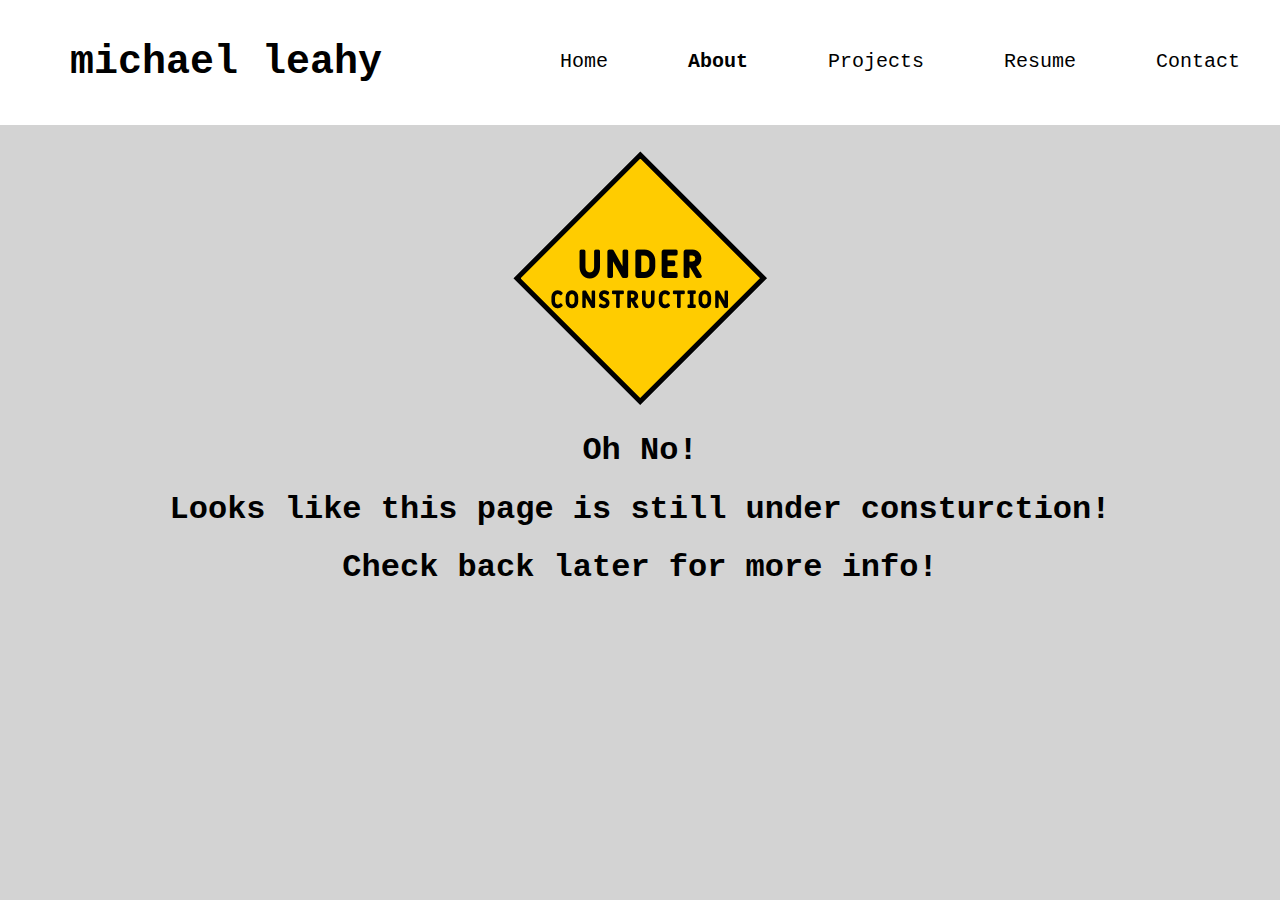
==== about.html @ 7ef4ae98 "Added project files" ====
<!DOCTYPE html>
<html lang="en">
<head>
    <meta charset="UTF-8">
    <meta http-equiv="X-UA-Compatible" content="IE=edge">
    <meta name="viewport" content="width=device-width, initial-scale=1.0">
    <title>My Website: About</title>
    <link rel="stylesheet" href="navbar_style.css">

</head>
<body>

    <div class="container">

        <ul class="navbar">
            <li id="name" style="float: left;">michael leahy</li>
            <li><a href="contact.html">Contact</a></li>
            <li><a href="resume.html">Resume</a></li>
            <li><a href="projects.html">Projects</a></li>
            <li class="active"><a href="#">About</a></li>
            <li><a href="index.html">Home</a></li>
        </ul>

        <div class="construction_message">
            <img src="images/underConstructionIcon.png" alt="Under Construction">
            <h1>Oh No!</h1>
            <h1>Looks like this page is still under consturction!</h1>
            <h1>Check back later for more info!</h1>
        </div>

    </div>

</body>
</html>
---- navbar_style.css ----
body {
  padding: 0;
  margin: 0;
  background-color: lightgrey;
  font-family: 'Courier New', Courier, monospace;
  overflow-y: scroll;
}
  
.navbar {
  list-style-type: none;
  margin: 0;
  padding: 0;
  overflow: hidden;
  background-color: #fff;
  position: fixed;
  top: 0;
  left: 0;
  width: 100%;
}
  
#name {
  display: block;
  color: black;
  text-align: center;
  padding: 40px 70px;
  text-decoration: none;
  font-size: 40px;
  font-weight: bolder;
}
  
li {
  float: right;
}

li a {
  display: block;
  color: black;
  text-align: center;
  padding: 50px 40px;
  text-decoration: none;
  font-size: 20px;
}
  
li a:hover {
  text-decoration: underline;
}
  
.active {
  font-weight: bolder;
}

.construction_message {
  padding-top: 150px;
  text-align: center;
}
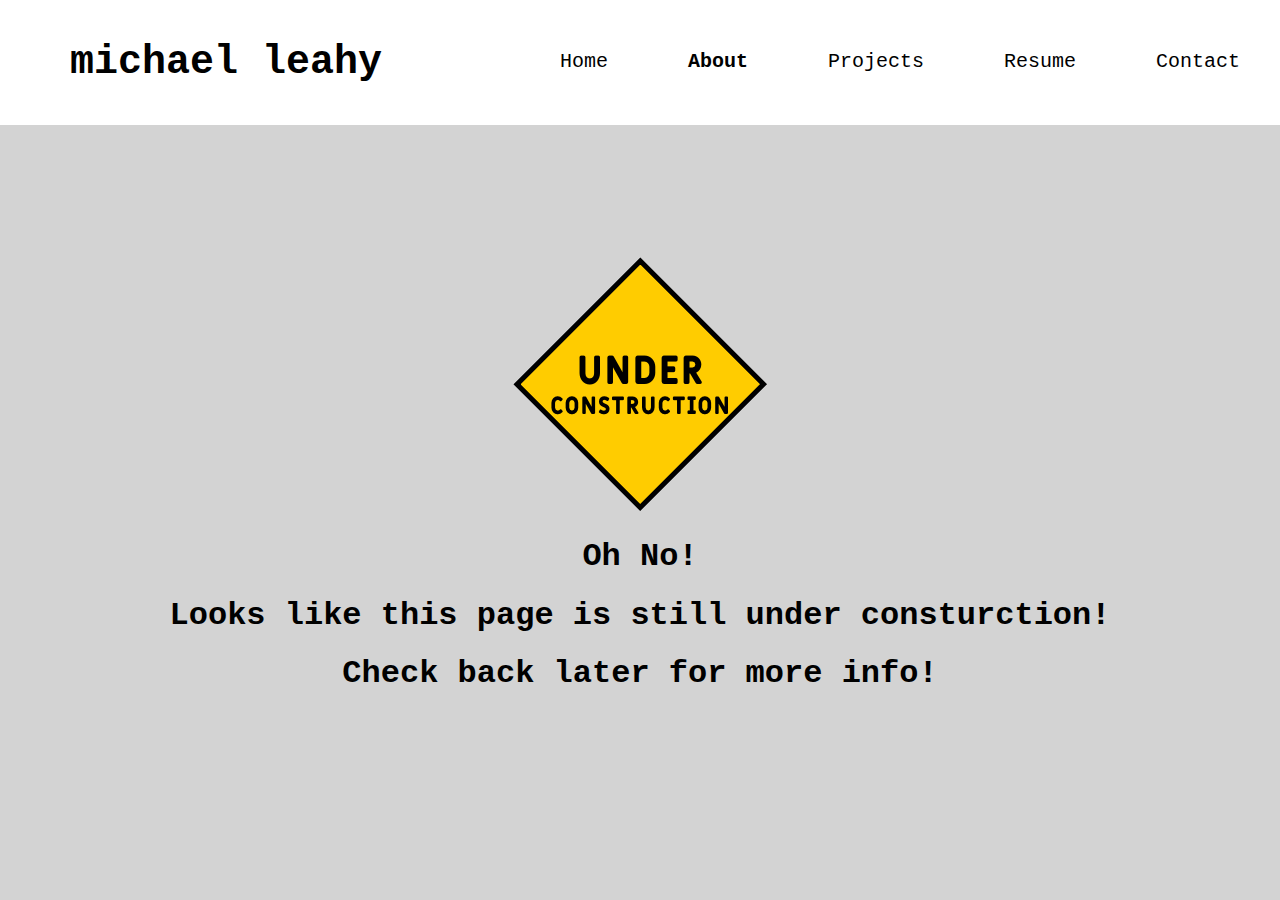
==== commit 53be7557: "Updated project files" ====
--- a/about.html
+++ b/about.html
@@ -4,8 +4,9 @@
     <meta charset="UTF-8">
     <meta http-equiv="X-UA-Compatible" content="IE=edge">
     <meta name="viewport" content="width=device-width, initial-scale=1.0">
-    <title>My Website: About</title>
+    <title>About</title>
     <link rel="stylesheet" href="navbar_style.css">
+    <script src="script.js"></script>
 
 </head>
 <body>
@@ -21,6 +22,21 @@
             <li><a href="index.html">Home</a></li>
         </ul>
 
+        <div id="mySidepanel" class="sidepanel">
+            <a href="javascript:void(0)" class="closebtn" onclick="closeNav()">&times;</a>
+            <a href="index.html">Home</a>
+            <a href="#" class="active">About</a>
+            <a href="projects.html">Projects</a>
+            <a href="resume.html">Resume</a>
+            <a href="contact.html">Contact</a>
+        </div>
+
+        <button id="menuButton" onclick="openNav()">&#9776</button>
+
+        <div>
+            <h2 id="pageTitle">About</h2>
+        </div>
+
         <div class="construction_message">
             <img src="images/underConstructionIcon.png" alt="Under Construction">
             <h1>Oh No!</h1>
--- a/navbar_style.css
+++ b/navbar_style.css
@@ -49,7 +49,124 @@
   font-weight: bolder;
 }
 
+#button {
+  display: none;
+}
+
 .construction_message {
   padding-top: 150px;
   text-align: center;
-}+}
+
+@media (max-width: 600px) {
+  body {
+    padding: 0;
+    margin: 0;
+    background-color: lightgrey;
+    font-family: 'Courier New', Courier, monospace;
+    overflow-y: scroll;
+  }
+
+  li {
+    display: none;
+  }
+    
+  #name {
+    margin: 0;
+    padding: 30px 0px;
+    overflow: hidden;
+    background-color: #fff;
+    position: fixed;
+    top: 0;
+    left: 0;
+    width: 100%;
+    display: block;
+    color: black;
+    text-align: center;
+    text-decoration: none;
+    font-size: 30px;
+    font-weight: bolder;
+  }
+
+  #page {
+    margin: 0;
+    padding: 10px 0px;
+    overflow: hidden;
+    background-color: gray;
+    position: fixed;
+    top: 90px;
+    left: 0;
+    width: 100%;
+    display: block;
+    color: black;
+    text-align: center;
+    text-decoration: none;
+    font-size: 20px;
+    font-weight: bolder;
+  }
+
+  #menuButton {
+    position: fixed;
+    top: 5%;
+    left: 90%
+  }
+
+    /* The sidepanel menu */
+  .sidepanel {
+    height: 100%; /* Specify a height */
+    width: 0; /* 0 width - change this with JavaScript */
+    position: fixed; /* Stay in place */
+    z-index: 1; /* Stay on top */
+    top: 0;
+    left: 0;
+    background-color: #111; /* Black*/
+    overflow-x: hidden; /* Disable horizontal scroll */
+    padding-top: 60px; /* Place content 60px from the top */
+    transition: 0.5s; /* 0.5 second transition effect to slide in the sidepanel */
+  }
+  
+  /* The sidepanel links */
+  .sidepanel a {
+    padding: 8px 8px 8px 32px;
+    text-decoration: none;
+    font-size: 25px;
+    text-align: center;
+    color: #818181;
+    display: block;
+    transition: 0.3s;
+  }
+  
+  /* When you mouse over the navigation links, change their color */
+  .sidepanel a:hover {
+    color: #f1f1f1;
+  }
+  
+  /* Position and style the close button (top right corner) */
+  .sidepanel .closebtn {
+    position: absolute;
+    top: 0;
+    right: 25px;
+    font-size: 36px;
+    margin-left: 50px;
+  }
+  
+  /* Style the button that is used to open the sidepanel */
+  #menuButton {
+    font-size: 20px;
+    cursor: pointer;
+    background-color: #111;
+    color: white;
+    padding: 10px 15px;
+    border: none;
+  }
+  
+  .openbtn:hover {
+    background-color: #444;
+  }
+
+  .active {
+    font-weight: bolder;
+  }
+}
+
+/* <600px, 601px, 768px, 992px, >1200px */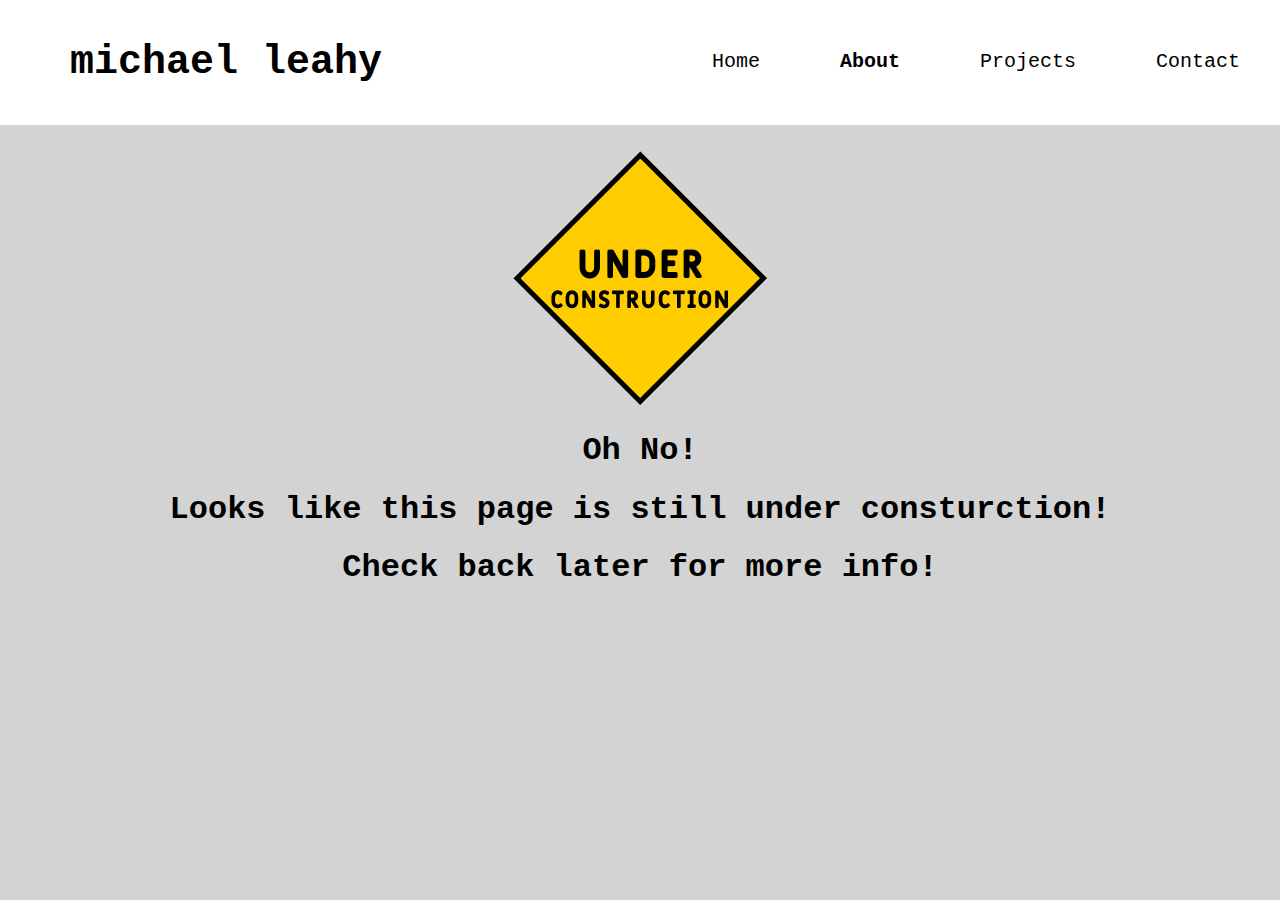
==== commit 54b4897c: "Updated project files" ====
--- a/about.html
+++ b/about.html
@@ -16,26 +16,10 @@
         <ul class="navbar">
             <li id="name" style="float: left;">michael leahy</li>
             <li><a href="contact.html">Contact</a></li>
-            <li><a href="resume.html">Resume</a></li>
             <li><a href="projects.html">Projects</a></li>
             <li class="active"><a href="#">About</a></li>
             <li><a href="index.html">Home</a></li>
         </ul>
-
-        <div id="mySidepanel" class="sidepanel">
-            <a href="javascript:void(0)" class="closebtn" onclick="closeNav()">&times;</a>
-            <a href="index.html">Home</a>
-            <a href="#" class="active">About</a>
-            <a href="projects.html">Projects</a>
-            <a href="resume.html">Resume</a>
-            <a href="contact.html">Contact</a>
-        </div>
-
-        <button id="menuButton" onclick="openNav()">&#9776</button>
-
-        <div>
-            <h2 id="pageTitle">About</h2>
-        </div>
 
         <div class="construction_message">
             <img src="images/underConstructionIcon.png" alt="Under Construction">
--- a/navbar_style.css
+++ b/navbar_style.css
@@ -4,6 +4,8 @@
   background-color: lightgrey;
   font-family: 'Courier New', Courier, monospace;
   overflow-y: scroll;
+  height: 0;
+  overflow: hidden;
 }
   
 .navbar {
@@ -88,7 +90,7 @@
     font-weight: bolder;
   }
 
-  #page {
+  #pageTitle {
     margin: 0;
     padding: 10px 0px;
     overflow: hidden;
